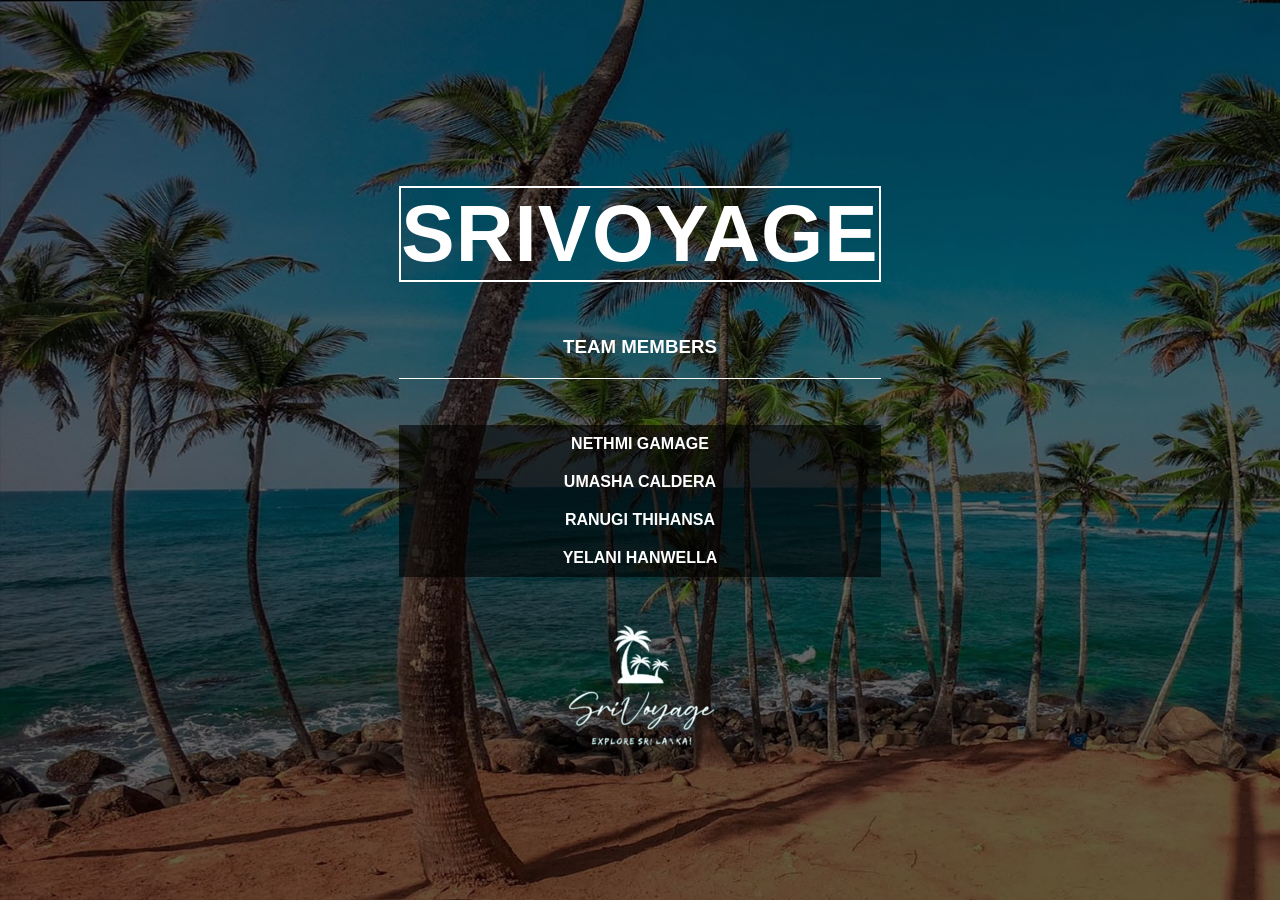
==== Splash Screen/index.html @ 0cb3a8a2 "travel website code" ====
<!DOCTYPE html>
<html lang="en">

<head>
    <meta charset="UTF-8">
    <meta http-equiv="X-UA-Compatible" content="IE=edge">
    <meta name="viewport" content="width=device-width, initial-scale=1.0">
    <meta http-equiv="refresh" content="4; url=Umasha\MainPage.html">
    <title>Presentation Page</title>
    <style>
       
        body {
            padding: 0;
            margin: 0;
        }

        .container {
            display: flex;
            justify-content: center;
            align-items: center;
            color: #fff;
            flex-direction: column;
            height: 100vh;
            font-weight: bold;
            text-align: center;
            font-family: 'Poppins', sans-serif;
            text-transform: uppercase;
            background: linear-gradient(rgba(0, 0, 0, 0.6), rgba(0, 0, 0, 0.6)), url('backgroundImage.jpg'); 
            background-size: cover;
        }


        h1 {
            border: 2px solid #fff;
            font-size: 5rem;
            letter-spacing: 1px;
        }

        h3 {
            border-bottom: 1px solid #fff;
            padding-bottom: 20px;
            margin-bottom: 10px;
        }

        ul {
            background: rgba(0, 0, 0, 0.6);
            list-style: none;
            margin: 0;
            padding: 0;
            margin-top: 0;
        }

        h1 {
            opacity: 0;
            animation: pop-in 0.5s forwards;
            animation-delay: 0.5s;
        }

        ul,
        h3 {
            opacity: 0;
            animation: pop-in 0.5s forwards;
            animation-delay: 0.3s;
        }

        li {
            padding: 10px 50px;
        }


        @keyframes pop-in {
            0% {
                transform: scale(0);
                opacity: 0;
            }

            80% {
                transform: scale(1.2);
            }

            100% {
                transform: scale(1);
                opacity: 1;
            }
        }

        
    </style>
</head>

<body>

    <div class="container">
        
        <div class="box">
            <h1 id="heading">SRIVOYAGE</h1>
            
            <div class="details">
                <h3>TEAM MEMBERS</h3><br><br>
                <ul>
                    <li>Nethmi Gamage</li>
                    <li>Umasha Caldera</li>
                    <li>Ranugi Thihansa</li>
                    <li>Yelani Hanwella</li>
                </ul>

            </div>

        </div>

        <img id="s" src="logowithoutbackground.png" alt="withoutbackground">
    </div>
    
   
</body>

</html>
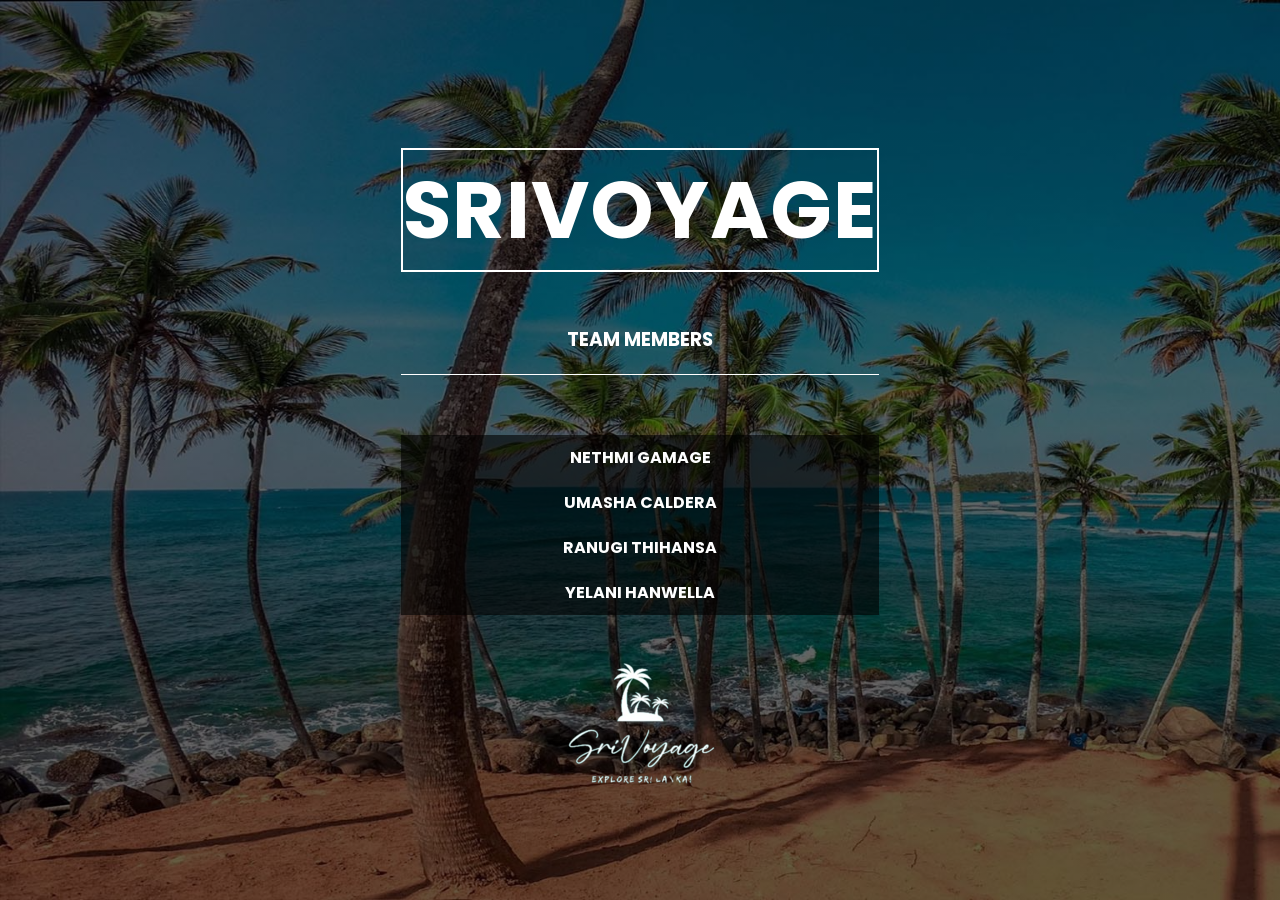
==== commit 138ecc43: "updates 2.0" ====
--- a/Splash Screen/index.html
+++ b/Splash Screen/index.html
@@ -8,6 +8,7 @@
     <meta http-equiv="refresh" content="4; url=Umasha\MainPage.html">
     <title>Presentation Page</title>
     <style>
+        @import url('https://fonts.googleapis.com/css2?family=Poppins:wght@100;300;400;500;600&display=swap');
        
         body {
             padding: 0;
